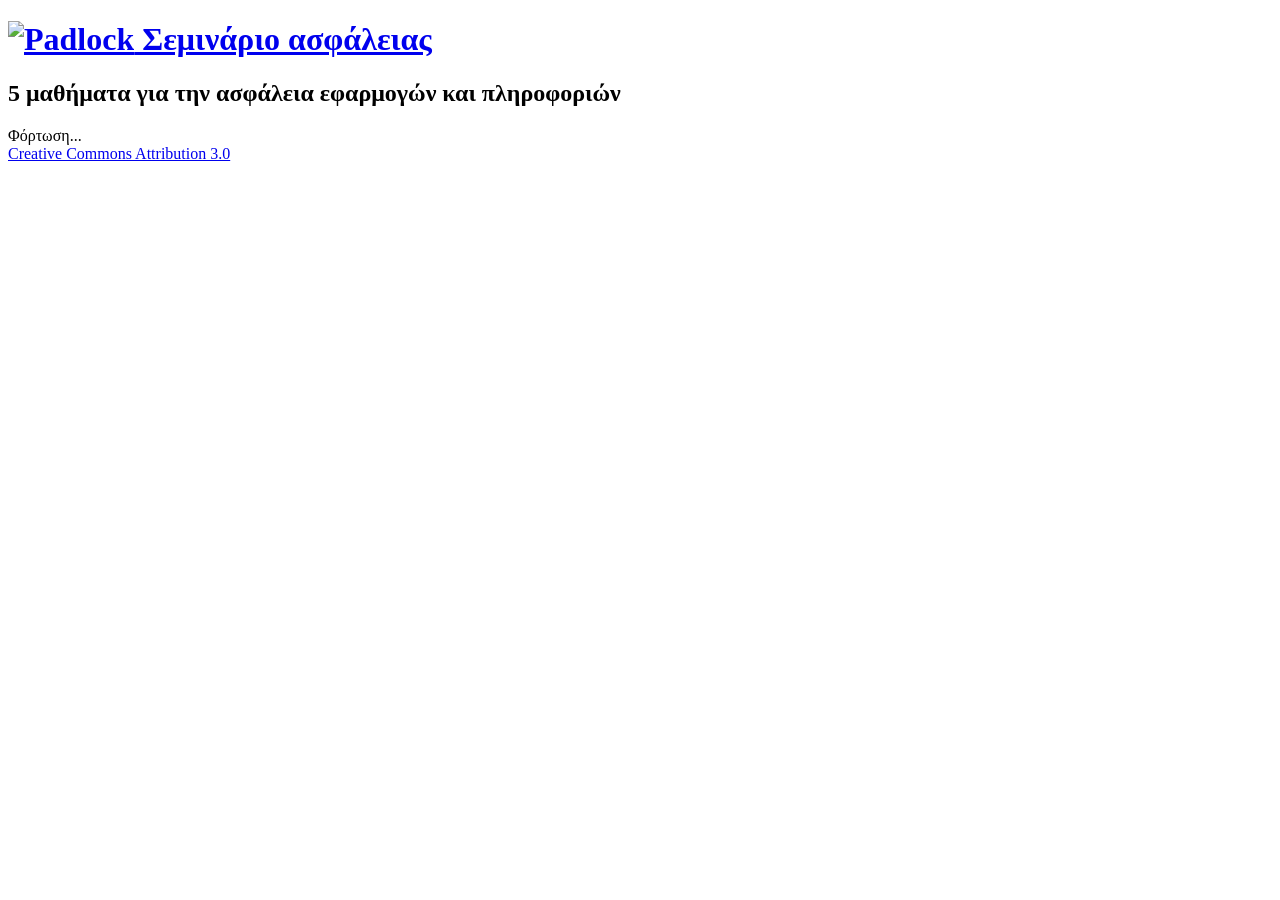
==== index.html @ ab9199ee "Fix jQuery loading over HTTPS Change jQuery CDN URL from http to https to avoid mixed content blocki" ====
<!DOCTYPE html>
<html>
    <head>
        <meta charset='utf-8' />
        <title>Σεμινάριο Ασφάλειας</title>
        <link rel='stylesheet' href='style.css?2' />
        <link rel="icon" type="image/png" href="images/skull.png" />
        <script src='https://code.jquery.com/jquery-2.1.0.min.js'></script>
        <script src='scripts/markdown-with-html.js'></script>
        <script src='scripts/prefixfree.min.js'></script>
    </head>
    <body>
        <div id='header'>
            <h1><a href="/"><img src='images/padlock.png' alt='Padlock' width='100' height='100' /> Σεμινάριο ασφάλειας</a></h1>
            <h2>5 μαθήματα για την ασφάλεια εφαρμογών και πληροφοριών</h2>
        </div>

        <div class='universe'>
            <noscript>Καλώς ήρθες επισκέπτη από το 1995 ή υπερβολικά παρανοϊκέ μας φίλε. Αυτή η σελίδα απαιτεί την ενεργοποίηση Javascript.</noscript>

            <div class='content'>
                Φόρτωση...
            </div>
        </div>
        <div id='footer'>
            <a href='https://creativecommons.org/licenses/by/3.0/'>Creative Commons Attribution 3.0</a><br />
        </div>
        <script src='scripts/behavior.js?1'></script>
    </body>
</html>
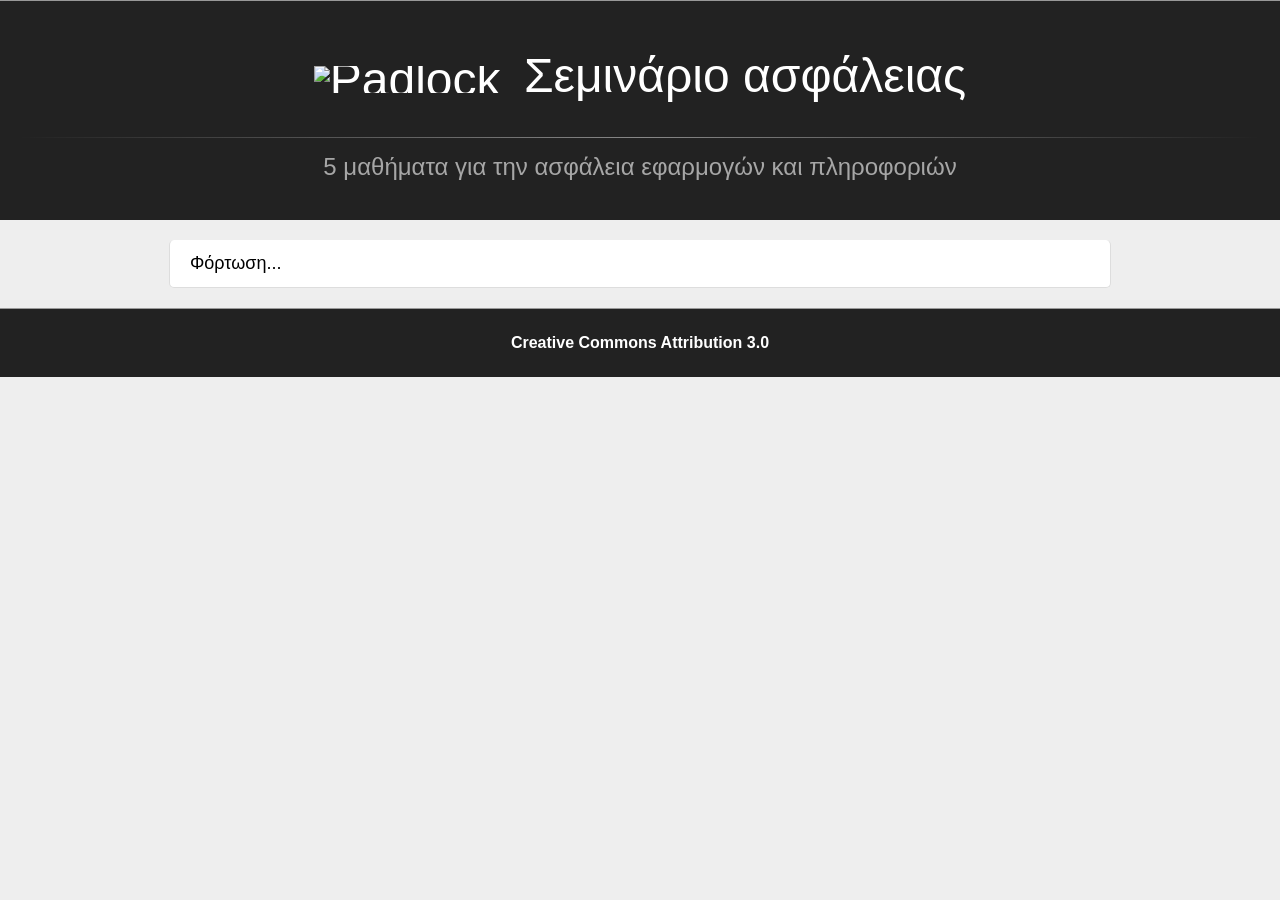
==== commit d8000146: "Modernize site infrastructure, preserve course content - Drop jQuery: rewrite behavior.js and flower" ====
--- a/index.html
+++ b/index.html
@@ -2,12 +2,11 @@
 <html>
     <head>
         <meta charset='utf-8' />
+        <meta name='viewport' content='width=device-width, initial-scale=1' />
         <title>Σεμινάριο Ασφάλειας</title>
         <link rel='stylesheet' href='style.css?2' />
         <link rel="icon" type="image/png" href="images/skull.png" />
-        <script src='https://code.jquery.com/jquery-2.1.0.min.js'></script>
         <script src='scripts/markdown-with-html.js'></script>
-        <script src='scripts/prefixfree.min.js'></script>
     </head>
     <body>
         <div id='header'>
@@ -25,6 +24,6 @@
         <div id='footer'>
             <a href='https://creativecommons.org/licenses/by/3.0/'>Creative Commons Attribution 3.0</a><br />
         </div>
-        <script src='scripts/behavior.js?1'></script>
+        <script src='scripts/behavior.js?2'></script>
     </body>
 </html>
--- a/style.css
+++ b/style.css
@@ -0,0 +1,200 @@
+html {
+    background-color: #eee;
+    background-image: url('images/background.png');
+}
+body {
+    font-family: 'Helvetica Neue', Helvetica, Arial, sans-serif;
+    margin: 0;
+    line-height: 1.7em;
+}
+div.universe {
+    position: relative;
+    font-size: 18px;
+    font-weight: 200;
+    background-color: #fff;
+    max-width: 900px;
+    padding: 10px 20px;
+    margin: 20px auto;
+    border-right: 1px solid #ddd;
+    border-left: 1px solid #ddd;
+    border-bottom: 1px solid #ddd;
+    border-radius: 5px;
+}
+div.universe img {
+    width: 100%;
+}
+li {
+}
+li img {
+    position: relative;
+    top: 11px;
+    margin-right: 5px;
+}
+ul {
+    list-style: none;
+}
+p {
+    padding: 0;
+}
+#header a:hover {
+	text-decoration: none;
+}
+#header a {
+    color: #fff;
+    font-size: 48px;
+    font-weight: 200;
+    margin-top: 10px;
+}
+h1 img {
+    vertical-align: middle; 
+    margin-right: 10px;
+}
+#header h2 {
+    color: #fff;
+    opacity: 0.6;
+    font-weight: 200;
+}
+.universe h2 {
+    font-size: 30px;
+    font-weight: 300;
+}
+h1, h2, h3 {
+    font-weight: normal;
+}
+div.cube {
+    border: 0;
+    width: 100px;
+    height: 110px;
+    display: block;
+    margin: auto;
+}
+.cube iframe {
+    border: 0;
+    width: 150px;
+    height: 150px;
+    display: block;
+    margin: auto;
+    position: relative;
+    transition: transform 1s;
+    transform: scale(0.7);
+}
+iframe {
+	margin: auto;
+	display: block;
+}
+.cube iframe:hover {
+    transform: scale(1);
+}
+.cube-loading {
+    position: fixed;
+    display: none;
+    top: 0;
+    left: 0;
+    right: 0;
+    bottom: 0;
+    background-color: white;
+}
+h1, h2 {
+    padding: 20px 0 0 0;
+}
+h2:first-child {
+    padding-top: 0;
+}
+a, a:active, a:visited {
+    color: #0063dc;
+    text-decoration: none;
+    font-weight: bold;
+}
+a:hover {
+    text-decoration: underline;
+}
+h2:before {
+    content: ' ';
+
+    background: linear-gradient(to right, rgba(204,204,204,0) 0%, rgba(204,204,204,1) 50%, rgba(204,204,204,0) 100%);
+
+    width: 100%;
+    height: 1px;
+    display: block;
+    margin-bottom: 15px;
+    z-index: 1;
+}
+h2:first-child:before {
+    content: none;
+    display: none;
+}
+#footer, #header {
+    padding: 20px;
+    text-align: center;
+    background-color: #222;
+    color: #ccc;
+    border-top: 1px solid #999;
+}
+#header {
+    padding-bottom: 20px;
+}
+#footer a {
+    color: white;
+}
+ul.faces {
+    margin: 0 auto 40px auto;
+    text-align: center;
+    padding: 0;
+}
+ul.faces img {
+    width: 50px;
+    height: 50px;
+    float: left;
+    border-radius: 200px;
+    margin: 0 14px;
+}
+.flowerfaces {
+	text-align: left;
+}
+.flowerfaces p {
+	margin: 0 0 0 150px;
+}
+.clearfix:after {
+    content: "";
+    display: table;
+    clear: both;
+}
+
+a.bitcoin {
+    margin-left: 2px;
+    padding: 2px;
+    background-color: #f7c38f;
+    color: #333;
+    border: 1px dotted #FF9124;
+    border-radius: 5px;
+    font-weight: normal;
+    background-image: url('images/bitcoin.png');
+    background-repeat: no-repeat;
+    background-position: 2px 1px;
+    background-size: 20px 20px;
+    padding-left: 24px;
+    font-size: 80%;
+    padding: 4px 2px 4px 24px;
+}
+a.bitcoin:hover {
+}
+a.bitcoin, a.bitcoin:active, a.bitcoin:visited {
+    color: #B44F00 !important;
+}
+a.bitcoin:hover {
+    text-decoration: none;
+}
+code {
+    border: 1px solid #ccc;
+    background-color: #eee;
+    padding: 2px;
+}
+pre code {
+    display: block;
+    margin: 20px 0;
+    overflow: auto;
+    padding: 20px;
+}
+iframe[src*='ustream.tv'] {
+    padding-top: 20px;
+}
